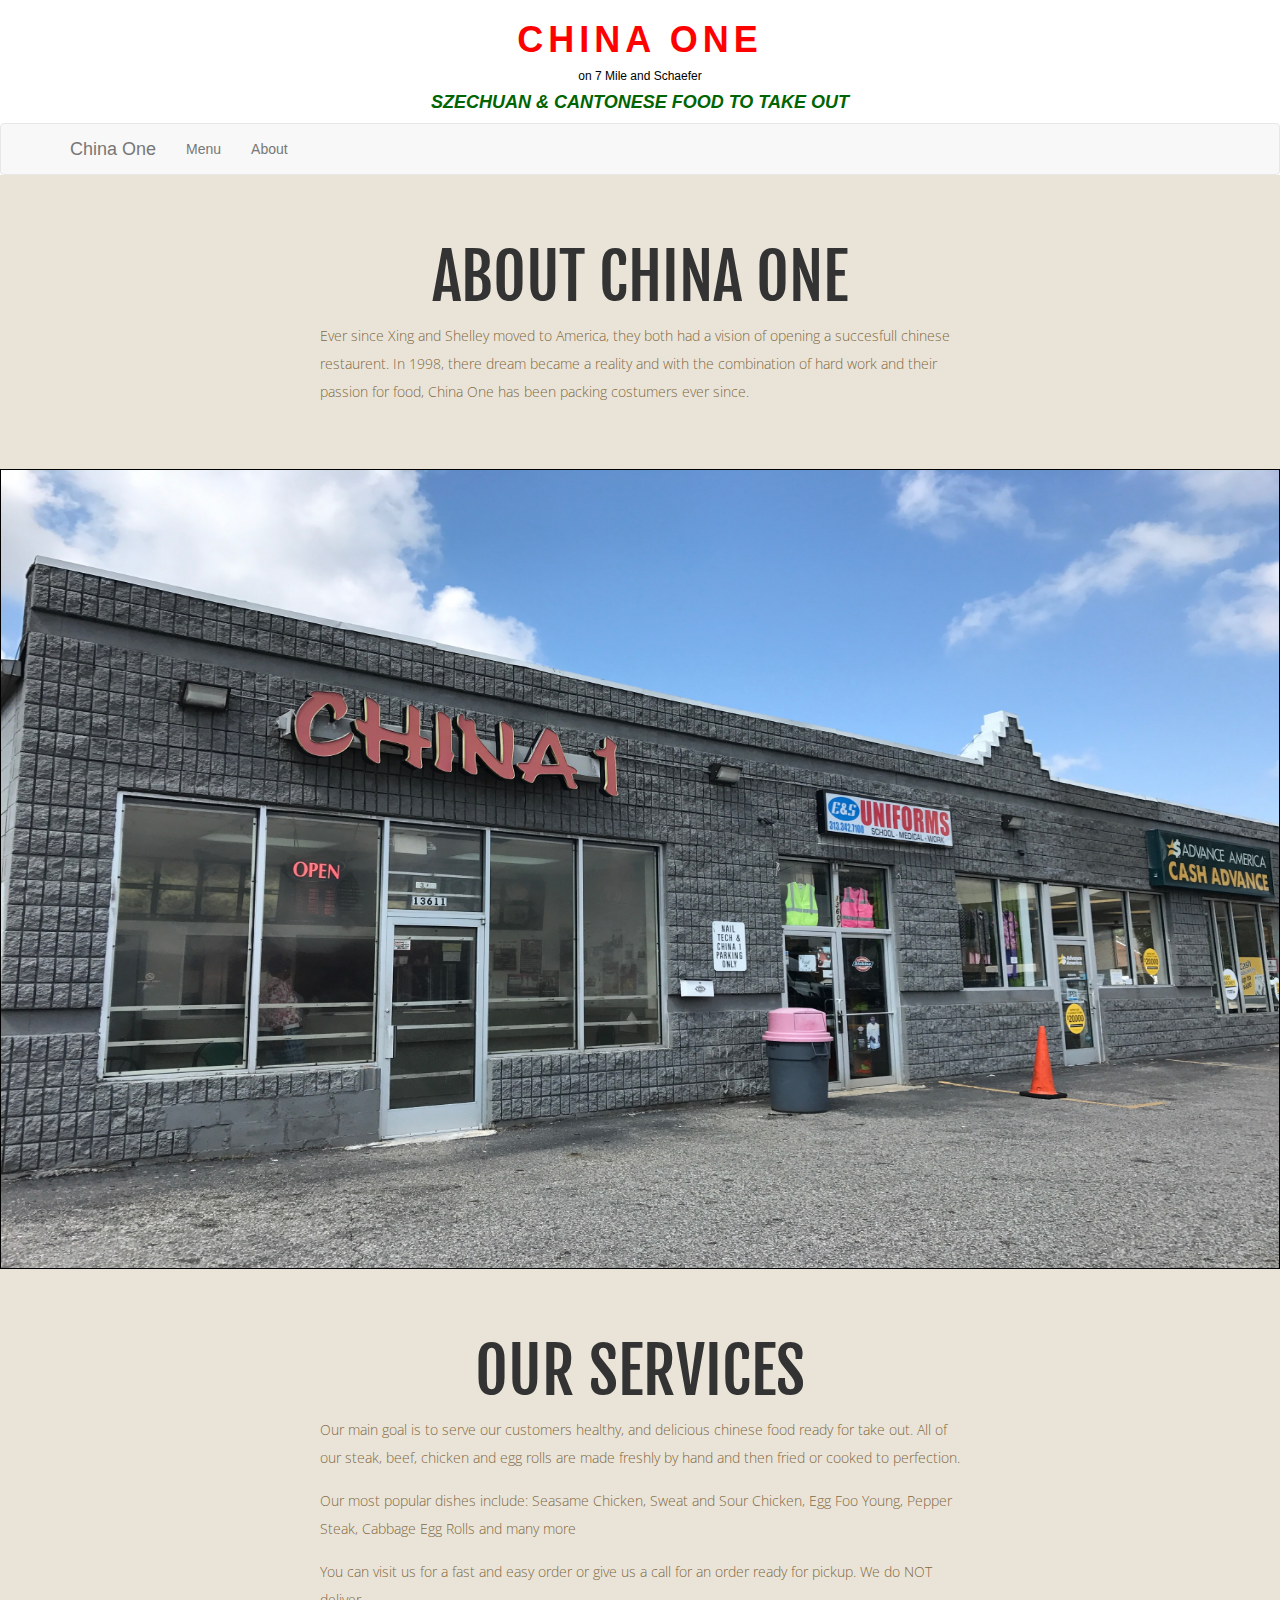
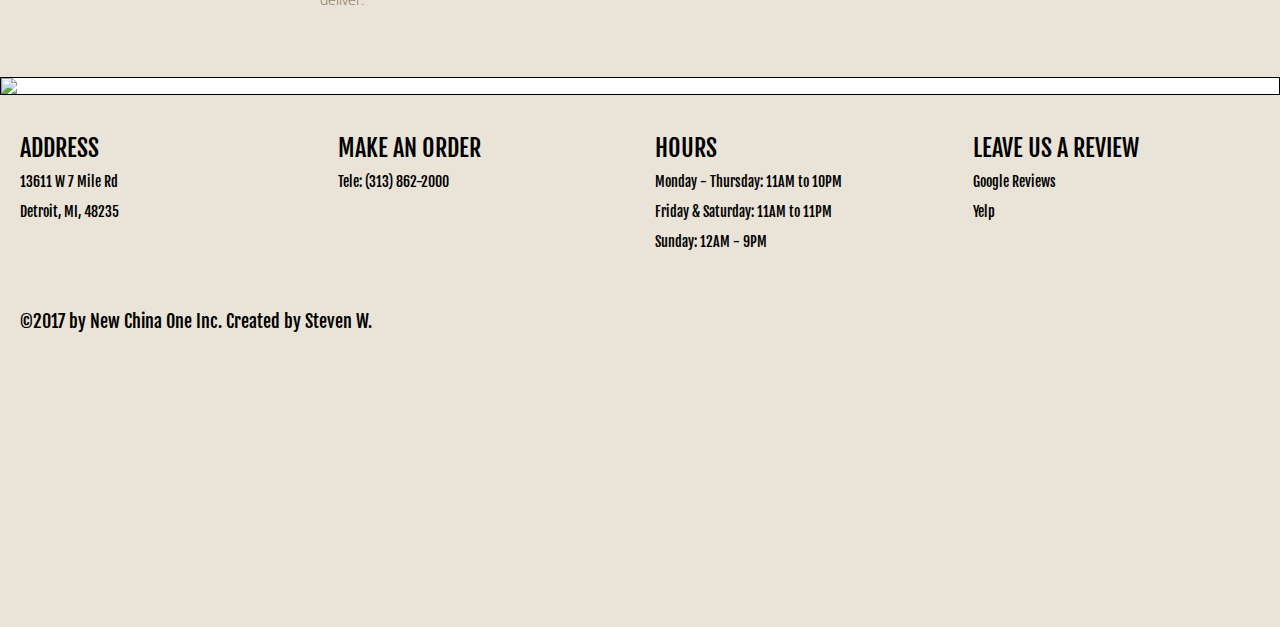
==== aboutPage.html @ 5bf550de "Website files" ====
<!DOCTYPE html>
<html>
<head>
	<title>China One | About</title>
	<link rel="stylesheet" type="text/css" href="css/about.css">
	<link href="https://fonts.googleapis.com/css?family=Open+Sans|Raleway|Fjalla+One" rel="stylesheet">
	<link rel="stylesheet" href="https://maxcdn.bootstrapcdn.com/bootstrap/3.3.7/css/bootstrap.min.css" integrity="sha384-BVYiiSIFeK1dGmJRAkycuHAHRg32OmUcww7on3RYdg4Va+PmSTsz/K68vbdEjh4u" crossorigin="anonymous">
</head>
<body>
	<h1 id="title">China One</h1>
	<h6 id="location">on 7 Mile and Schaefer</h6>
	<h4 id="subtitle">Szechuan & Cantonese Food To Take Out</h4>

	<!-- Nav Bar -->
	<nav class="navbar navbar-default">
		<div class="container">
			<div class="navbar-header">
				<button type="button" class="navbar-toggle collapsed" data-toggle="collapse" data-target="#bs-nav-demo" aria-expanded="false">
	        		<span class="sr-only">Toggle navigation</span>
	        		<span class="icon-bar"></span>
	        		<span class="icon-bar"></span>
	        		<span class="icon-bar"></span>
	     		</button>
				<a href="index.html" class="navbar-brand">China One</a>
			</div>
			<div class="collapse navbar-collapse" id="bs-nav-demo">
				<ul class="nav navbar-nav">
					<li><a href="images/menu.pdf">Menu</a></li>
					<li><a href="aboutPage.html">About</a></li>
				</ul>
			</div>
		</div>
	</nav>
	<!--Nav Bar -->

	<!-- Welcome Grid -->
	<div class="jumbotron">
		<div>
			<h1>About China One</h1>
			<p>Ever since Xing and Shelley moved to America, they both had a vision of opening a succesfull chinese restaurent. In 1998, there dream became a reality and with the combination of hard work and their passion for food, China One has been packing costumers ever since. </p>
		</div>
	</div>

	<div class="content-wrapper">
  		<img src="images/frontstore.jpg" class="image">
  		<div class="overlay">
    		<div class="text">On the corner of Schaefer Highway and 7 Mile</div>
  		</div>
	</div>

	<div class="jumbotron">
		<div>
			<h1>Our Services</h1>
			<p>Our main goal is to serve our customers healthy, and delicious chinese food ready for take out. All of our steak, beef, chicken and egg rolls are made freshly by hand and then fried or cooked to perfection.</p>
			<p>Our most popular dishes include: Seasame Chicken, Sweat and Sour Chicken, Egg Foo Young, Pepper Steak, Cabbage Egg Rolls and many more</p>
			<p>You can visit us for a fast and easy order or give us a call for an order ready for pickup. We do NOT deliver.</p>

		</div>
	</div>

	<div class="content-wrapper">
  		<img src="images/cook.jpg" class="image">
  		<div class="overlay">
    		<div class="text">You order, we'll cook it. It's that easy</div>
  		</div>
	</div>

	<div class="container-fill">
		<div class="row bottomGrid">
			<div class="col-sm-3">
				<h3>Address</h3>
				<p>13611 W 7 Mile Rd</p>
				<p>Detroit, MI, 48235</p>
			</div>
			<div class="col-sm-3">
				<h3>Make an Order</h3>
				<p>Tele: (313) 862-2000</p>
			</div>
			<div class="col-sm-3">
				<h3>Hours</h3>
				<p>Monday - Thursday: 11AM to 10PM</p>
				<p>Friday & Saturday: 11AM to 11PM
				<p>Sunday: 12AM - 9PM</p>
			</div>
			<div class="col-sm-3">
				<h3>Leave Us A Review</h3>
				<p>Google Reviews</p>
				<p>Yelp</p>
			</div>
		</div>
		<div class="row bottomGrid">
			<div class="col-sm-6">
				<h4>©2017 by New China One Inc. Created by Steven W.</h4>
			</div>	
			<div class="col-sm-6">
				<iframe src="https://www.google.com/maps/embed?pb=!1m18!1m12!1m3!1d670.4459127396979!2d-83.18114245218023!3d42.43099209563112!2m3!1f0!2f0!3f0!3m2!1i1024!2i768!4f13.1!3m3!1m2!1s0x0%3A0x9c2a7aada5d58d9!2sChina+One!5e0!3m2!1sen!2sus!4v1502838579777" width="400" height="300" frameborder="0" style="border:0" allowfullscreen></iframe>
			</div>
		</div>
	</div>



</body>
---- css/about.css ----
*
{
	padding: 0;
	margin: 0;
}
body
{
	background-color: #f2f2f2;
	text-align: center;
	width: 100%;
	height: auto;
}

#title
{
	color: red;
	text-transform: uppercase;
	font-weight: bolder;
	letter-spacing: 5px;
}

#location
{
	color: black;
}

#subtitle
{
	text-transform: uppercase;
	color: darkgreen;
	font-style: italic;
	font-weight: 600;
}

.navbar
{
	margin-bottom: 0 !important;
}

.jumbotron
{
	text-align: center;
	background-color: #EAE4D8 !important;
	margin-bottom: 0 !important;
}

.jumbotron h1
{
	font-family: 'Fjalla One', sans-serif;
	color: #363638;
	text-transform: uppercase;
}

.jumbotron p
{
	color: #816943;
	font-size: 1em !important;
	margin: auto;
	line-height: 2em;
	font-family: 'Open Sans', sans-serif;
	max-width: 50%;
	max-height: 50%;
	text-align: left;
}

.overlay 
{
  position: absolute;
  top: 0;
  bottom: 0;
  left: 0;
  right: 0;
  height: 100%;
  width: 100%;
  opacity: 0;
  transition: .5s ease;
  background-color: #008CBA;
}

.content-wrapper
{
  position: relative;
  width: 100%;
}

.content-wrapper img
{
	display: block;
  	max-height: 800px;
  	width: auto;
  	height: auto;
    width: 100%;
    border: black 1px solid;
}

.overlay 
{
  position: absolute;
  top: 0;
  bottom: 0;
  left: 0;
  right: 0;
  height: 100%;
  width: 100%;
  opacity: 0;
  transition: .5s ease;
  background-color: rgba(0,0,0,0.5);
}

.content-wrapper:hover .overlay 
{
  opacity: 1;
}

.text 
{
  color: white;
  font-size: 40px;
  position: absolute;
  top: 50%;
  left: 50%;
  transform: translate(-50%, -50%);
  -ms-transform: translate(-50%, -50%);
  font-family: 'Fjalla One', sans-serif;
}

@media(max-width: 700px)
{
	.text
	{
		font-size: 20px;
	}
}

.bottomGrid
{
	background-color: #EAE4D8;
	font-family: 'Fjalla One', sans-serif;
	color: black;
	padding: 20px 20px;
	text-align: left;
}

.bottomGrid h3
{
	text-transform: uppercase;
}
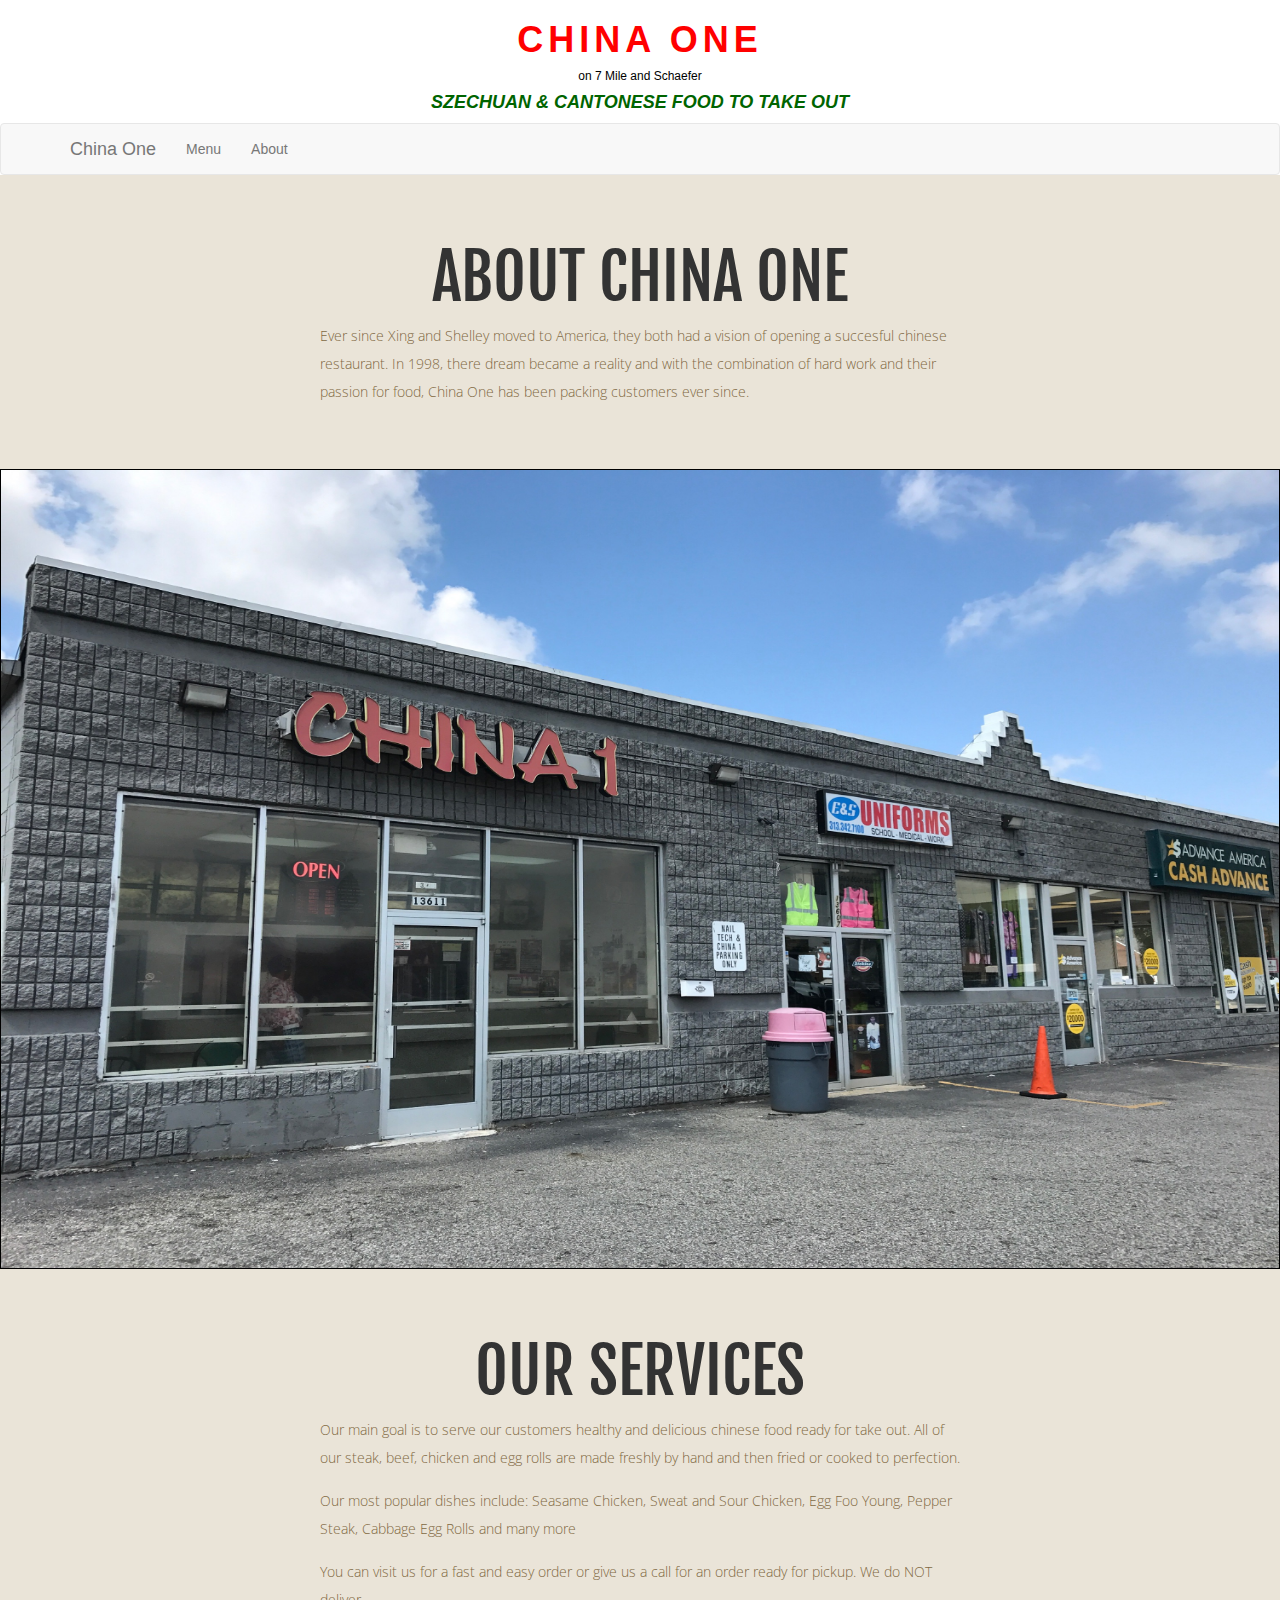
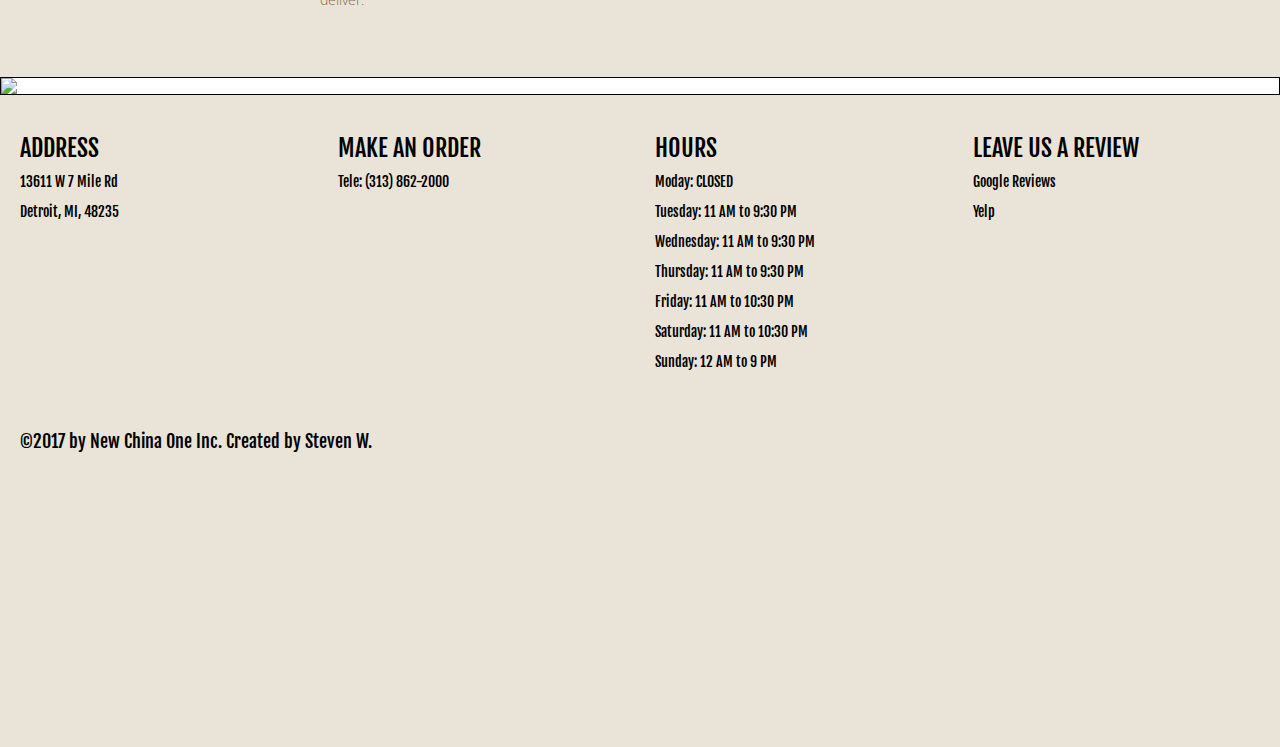
==== commit cf83422e: "Fix typo, update times" ====
--- a/aboutPage.html
+++ b/aboutPage.html
@@ -5,6 +5,8 @@
 	<link rel="stylesheet" type="text/css" href="css/about.css">
 	<link href="https://fonts.googleapis.com/css?family=Open+Sans|Raleway|Fjalla+One" rel="stylesheet">
 	<link rel="stylesheet" href="https://maxcdn.bootstrapcdn.com/bootstrap/3.3.7/css/bootstrap.min.css" integrity="sha384-BVYiiSIFeK1dGmJRAkycuHAHRg32OmUcww7on3RYdg4Va+PmSTsz/K68vbdEjh4u" crossorigin="anonymous">
+	<meta name="viewport" content="width=device-width, initial-scale=1.0, minimum-scale=1.0, maximum-scale=1.0, user-scalable=no" />
+	<meta name="apple-mobile-web-app-capable" content="yes" />
 </head>
 <body>
 	<h1 id="title">China One</h1>
@@ -33,11 +35,10 @@
 	</nav>
 	<!--Nav Bar -->
 
-	<!-- Welcome Grid -->
 	<div class="jumbotron">
 		<div>
 			<h1>About China One</h1>
-			<p>Ever since Xing and Shelley moved to America, they both had a vision of opening a succesfull chinese restaurent. In 1998, there dream became a reality and with the combination of hard work and their passion for food, China One has been packing costumers ever since. </p>
+			<p>Ever since Xing and Shelley moved to America, they both had a vision of opening a succesful chinese restaurant. In 1998, there dream became a reality and with the combination of hard work and their passion for food, China One has been packing customers ever since. </p>
 		</div>
 	</div>
 
@@ -51,7 +52,7 @@
 	<div class="jumbotron">
 		<div>
 			<h1>Our Services</h1>
-			<p>Our main goal is to serve our customers healthy, and delicious chinese food ready for take out. All of our steak, beef, chicken and egg rolls are made freshly by hand and then fried or cooked to perfection.</p>
+			<p>Our main goal is to serve our customers healthy and delicious chinese food ready for take out. All of our steak, beef, chicken and egg rolls are made freshly by hand and then fried or cooked to perfection.</p>
 			<p>Our most popular dishes include: Seasame Chicken, Sweat and Sour Chicken, Egg Foo Young, Pepper Steak, Cabbage Egg Rolls and many more</p>
 			<p>You can visit us for a fast and easy order or give us a call for an order ready for pickup. We do NOT deliver.</p>
 
@@ -78,9 +79,13 @@
 			</div>
 			<div class="col-sm-3">
 				<h3>Hours</h3>
-				<p>Monday - Thursday: 11AM to 10PM</p>
-				<p>Friday & Saturday: 11AM to 11PM
-				<p>Sunday: 12AM - 9PM</p>
+				<p>Moday: CLOSED</p>
+				<p>Tuesday: 11 AM to 9:30 PM</p>
+				<p>Wednesday: 11 AM to 9:30 PM</p>
+				<p>Thursday: 11 AM to 9:30 PM</p>
+				<p>Friday: 11 AM to 10:30 PM</p>
+				<p>Saturday: 11 AM to 10:30 PM</p>
+				<p>Sunday: 12 AM to 9 PM</p>
 			</div>
 			<div class="col-sm-3">
 				<h3>Leave Us A Review</h3>
@@ -97,7 +102,6 @@
 			</div>
 		</div>
 	</div>
-
-
-
-</body>+	<script src="https://code.jquery.com/jquery-2.1.4.js"></script>
+	<script src="https://maxcdn.bootstrapcdn.com/bootstrap/3.3.5/js/bootstrap.min.js"></script>
+</body>
